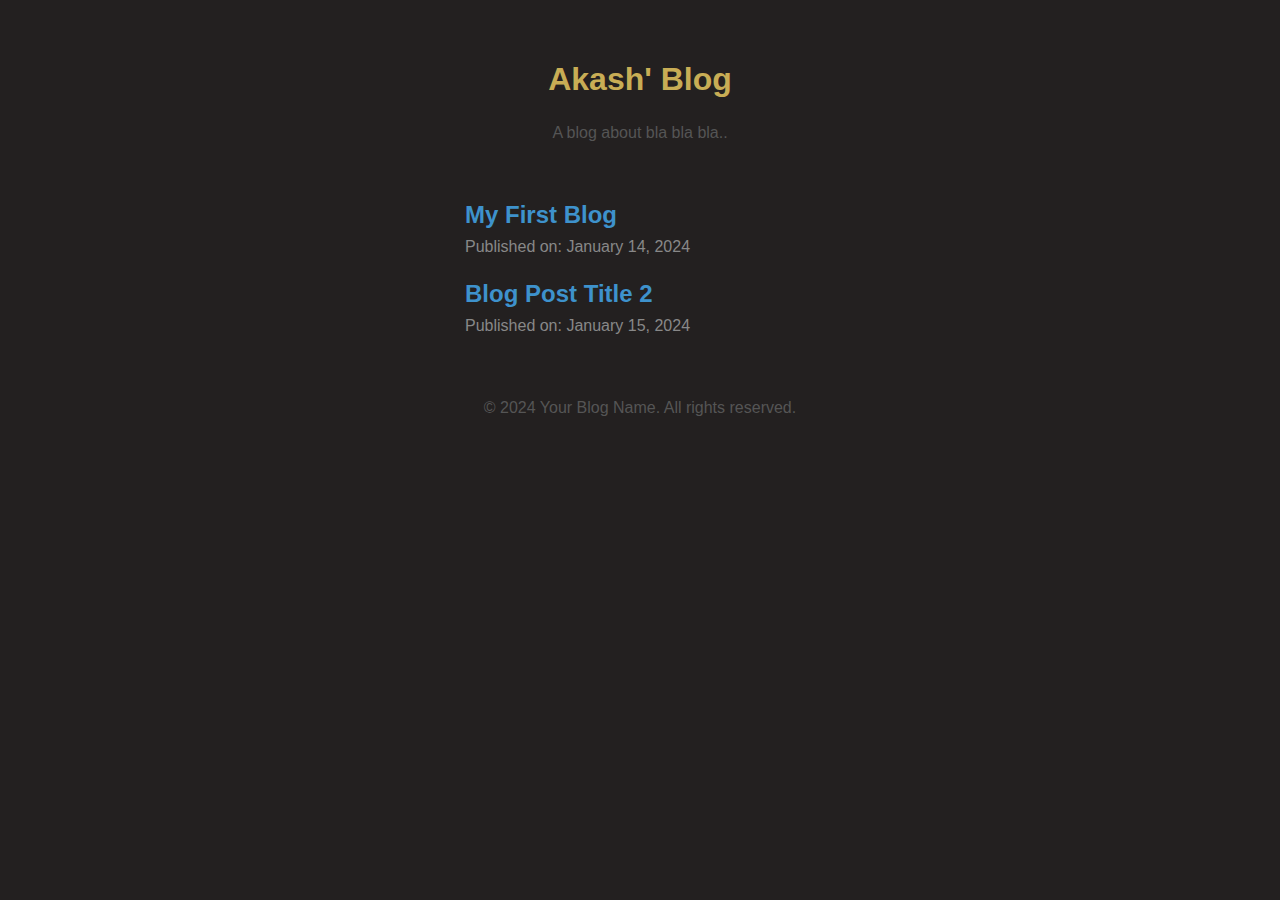
==== index.html @ d0b3abfc "Changing Article" ====
<!--
 @Author: Akash Mondal <>
 @Date: 2024-01-14 18:45:45
 @Last Modified by: GitAkash <>
 @Last Modified time: 2024-01-14 20:42:11
-->

<!DOCTYPE html>
<html lang="en">
<head>
    <meta charset="UTF-8">
    <meta name="viewport" content="width=device-width, initial-scale=1.0">
    <title>Akash' Blog</title>
    <link rel="stylesheet" href="styles.css">
</head>
<body>

    <header>
        <h1>Akash' Blog</h1>
        <p>A blog about bla bla bla..</p>
    </header>

    <main>
        <article>
            <h2><a href="posts/post1.html">My First Blog</a></h2>
            <p class="published-date">Published on: January 14, 2024</p>
        </article>

        <article>
            <h2><a href="blog-post-2.html">Blog Post Title 2</a></h2>
            <p class="published-date">Published on: January 15, 2024</p>
        </article>

        <!-- Add more articles as needed -->

    </main>

    <footer>
        <p>&copy; 2024 Your Blog Name. All rights reserved.</p>
    </footer>

</body>
</html>
---- styles.css ----
/*
 * @Author: Akash Mondal <>
 * @Date: 2024-01-14 18:46:05
 * @Last Modified by: GitAkash <>
 * @Last Modified time: 2024-01-14 18:46:08
 */

/* styles.css */
body {
    font-family: Arial, sans-serif;
    margin: 20px;
    background-color: #232020;
}

header {
    text-align: center;
    padding: 20px;
    color: #C8AD55;
}

main {
    max-width: 350px;
    margin: 20px auto; /* Center the main box horizontally with top and bottom margin */
    text-align: left;
    padding: 0 20px;
}

p {
    line-height: 1.6;
    color: #555;
}

footer {
    text-align: center;
    padding: 20px;
}

article {
    margin-bottom: 20px; /* Adjust the margin as needed */
}

h2 {
    margin-bottom: 5px; /* Adjust the margin as needed */
    color: #C8AD55;
}

p.published-date {
    margin-top: 5px; /* Adjust the margin as needed */
    color: #888; /* Optional: Adjust the color */
}

a {
    text-decoration: none; /* Remove underlining */
    color: #3E92CC; /* Change the color to your preference */
}
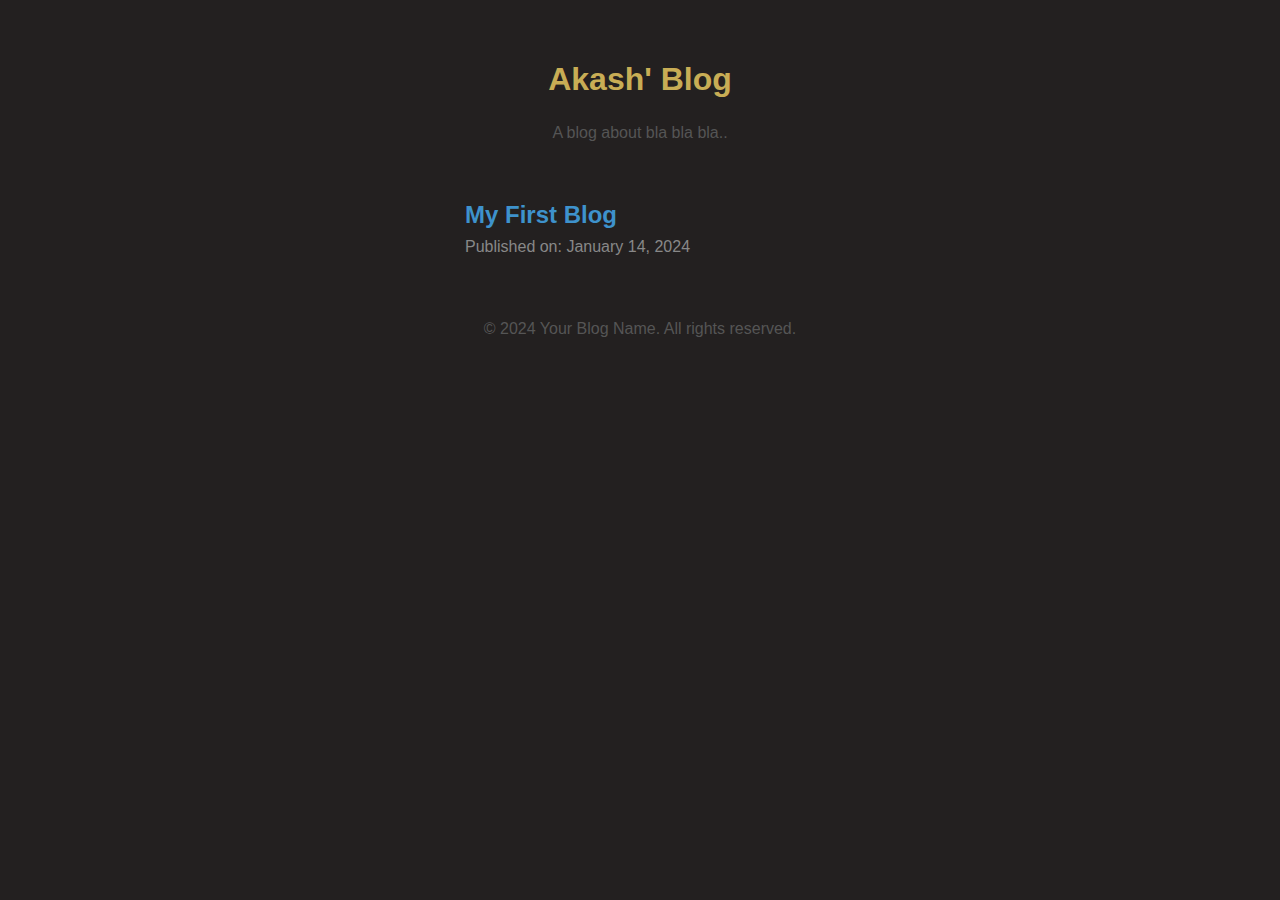
==== commit dd817815: "Change" ====
--- a/index.html
+++ b/index.html
@@ -25,11 +25,11 @@
             <h2><a href="posts/post1.html">My First Blog</a></h2>
             <p class="published-date">Published on: January 14, 2024</p>
         </article>
-
+<!-- 
         <article>
             <h2><a href="blog-post-2.html">Blog Post Title 2</a></h2>
             <p class="published-date">Published on: January 15, 2024</p>
-        </article>
+        </article> -->
 
         <!-- Add more articles as needed -->
 
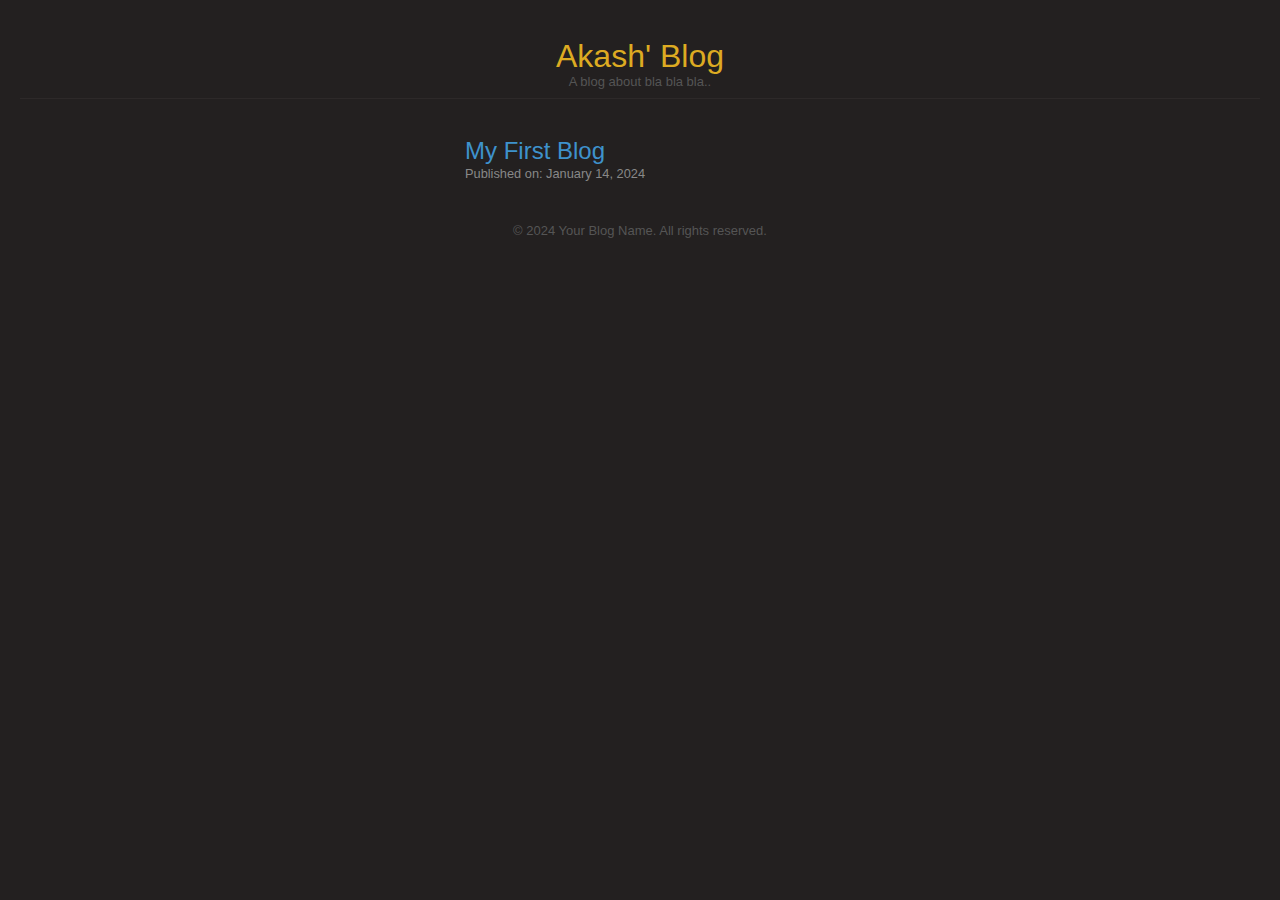
==== commit 15330f25: "Changes in CSS" ====
--- a/index.html
+++ b/index.html
@@ -16,14 +16,14 @@
 <body>
 
     <header>
-        <h1>Akash' Blog</h1>
+        <h1><a href="index.html" class="header">Akash' Blog</a></h1>
         <p>A blog about bla bla bla..</p>
     </header>
 
     <main>
         <article>
             <h2><a href="posts/post1.html">My First Blog</a></h2>
-            <p class="published-date">Published on: January 14, 2024</p>
+            <span>Published on: January 14, 2024</span>
         </article>
 <!-- 
         <article>
--- a/styles.css
+++ b/styles.css
@@ -6,16 +6,71 @@
  */
 
 /* styles.css */
+
+
+/* http://meyerweb.com/eric/tools/css/reset/ 
+   v2.0 | 20110126
+   License: none (public domain)
+*/
+
+html, body, div, span, applet, object, iframe,
+h1, h2, h3, h4, h5, h6, p, blockquote, pre,
+a, abbr, acronym, address, big, cite, code,
+del, dfn, em, img, ins, kbd, q, s, samp,
+small, strike, strong, sub, sup, tt, var,
+b, u, i, center,
+dl, dt, dd, ol, ul, li,
+fieldset, form, label, legend,
+table, caption, tbody, tfoot, thead, tr, th, td,
+article, aside, canvas, details, embed, 
+figure, figcaption, footer, header, hgroup, 
+menu, nav, output, ruby, section, summary,
+time, mark, audio, video {
+	margin: 0;
+	padding: 0;
+	border: 0;
+	font-size: 100%;
+	font: inherit;
+	vertical-align: baseline;
+}
+/* HTML5 display-role reset for older browsers */
+article, aside, details, figcaption, figure, 
+footer, header, hgroup, menu, nav, section {
+	display: block;
+}
+body {
+	line-height: 1;
+}
+ol, ul {
+	list-style: none;
+}
+blockquote, q {
+	quotes: none;
+}
+blockquote:before, blockquote:after,
+q:before, q:after {
+	content: '';
+	content: none;
+}
+table {
+	border-collapse: collapse;
+	border-spacing: 0;
+}
+
 body {
     font-family: Arial, sans-serif;
     margin: 20px;
     background-color: #232020;
 }
 
+
 header {
     text-align: center;
     padding: 20px;
-    color: #C8AD55;
+    color: #ddab22;
+    border-bottom: 1px solid rgba(53, 48, 48, 0.575);
+    padding-bottom: 5px;
+    margin-bottom: 40px;
 }
 
 main {
@@ -28,6 +83,7 @@
 p {
     line-height: 1.6;
     color: #555;
+    font-size: small;
 }
 
 footer {
@@ -52,5 +108,77 @@
 a {
     text-decoration: none; /* Remove underlining */
     color: #3E92CC; /* Change the color to your preference */
+    font-size: 1.5rem;
+
 }
 
+a.header {
+    color: #ddab22 !important;
+    font-size: 2rem;
+}
+
+span {
+    margin-top: 5px; /* Adjust the margin as needed */
+    color: #888; /* Optional: Adjust the color */
+    font-size: 0.8rem;
+    margin-bottom: 10px;
+    display: block;
+}
+
+
+
+
+
+
+
+
+
+
+
+
+
+
+
+
+
+
+
+.post main {
+    max-width: 800px;
+    margin: 20px auto; /* Center the main box horizontally with top and bottom margin */
+    text-align: left;
+    padding: 0 20px;
+}
+
+.post main p {
+    line-height: 1.6;
+    text-align: justify;
+    color: #c5b7b7;
+    font-size: 0.8rem;
+}
+
+.post footer {
+    text-align: center;
+    padding: 20px;
+}
+
+.post article {
+    margin-bottom: 20px; /* Adjust the margin as needed */
+}
+
+.post h2 {
+    margin-bottom: 5px; /* Adjust the margin as needed */
+    color: #71962d;
+    font-size: 1.5rem;
+}
+
+.post h3 {
+    margin-bottom: 5px; /* Adjust the margin as needed */
+    color: #3f8a80;
+}
+
+
+.post a {
+    text-decoration: none; /* Remove underlining */
+    color: #3E92CC; /* Change the color to your preference */
+}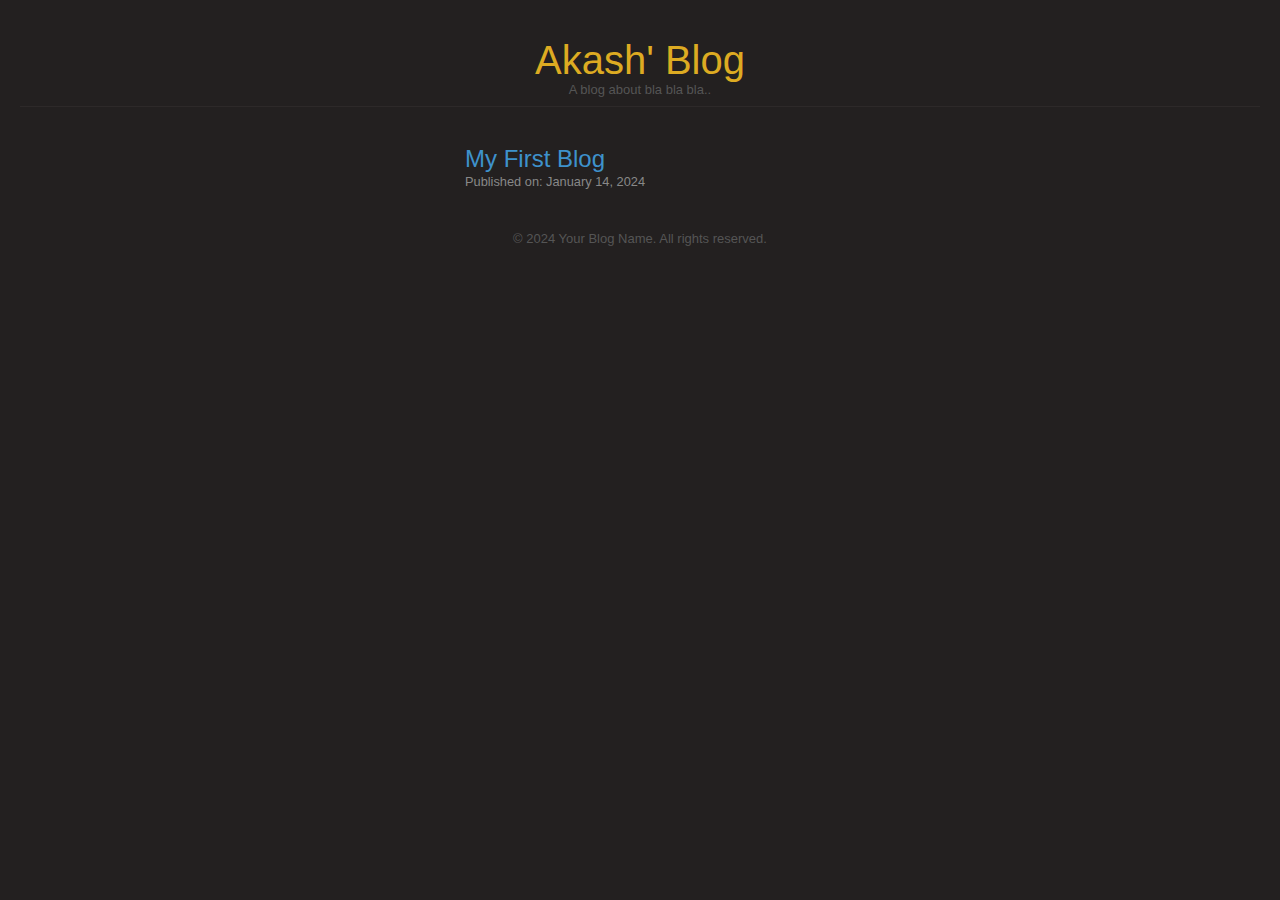
==== commit 4004a876: "Removed Info" ====
--- a/index.html
+++ b/index.html
@@ -1,10 +1,3 @@
-<!--
- @Author: Akash Mondal <>
- @Date: 2024-01-14 18:45:45
- @Last Modified by: GitAkash <>
- @Last Modified time: 2024-01-14 20:42:11
--->
-
 <!DOCTYPE html>
 <html lang="en">
 <head>
--- a/styles.css
+++ b/styles.css
@@ -100,11 +100,6 @@
     color: #C8AD55;
 }
 
-p.published-date {
-    margin-top: 5px; /* Adjust the margin as needed */
-    color: #888; /* Optional: Adjust the color */
-}
-
 a {
     text-decoration: none; /* Remove underlining */
     color: #3E92CC; /* Change the color to your preference */
@@ -112,9 +107,9 @@
 
 }
 
-a.header {
+.header {
     color: #ddab22 !important;
-    font-size: 2rem;
+    font-size: 2.5rem;
 }
 
 span {
@@ -124,21 +119,6 @@
     margin-bottom: 10px;
     display: block;
 }
-
-
-
-
-
-
-
-
-
-
-
-
-
-
-
 
 
 
@@ -154,7 +134,13 @@
     line-height: 1.6;
     text-align: justify;
     color: #c5b7b7;
-    font-size: 0.8rem;
+    font-size: 0.9rem;
+    margin-bottom: 10px;
+}
+
+.post main p a{
+    color: #6e8fa7;
+    font-size: 0.9rem;
 }
 
 .post footer {
@@ -168,13 +154,22 @@
 
 .post h2 {
     margin-bottom: 5px; /* Adjust the margin as needed */
-    color: #71962d;
+    color: #55a77e;
     font-size: 1.5rem;
 }
 
 .post h3 {
-    margin-bottom: 5px; /* Adjust the margin as needed */
-    color: #3f8a80;
+    color: #7faf9a;
+    padding-bottom: 6px;
+    padding-top: 10px;
+    font-size: 1.3rem;
+}
+
+.post h4 {
+    color: #7cb69e;
+    padding-bottom: 3px;
+    padding-top: 6px;
+    font-size: 1.1rem;
 }
 
 
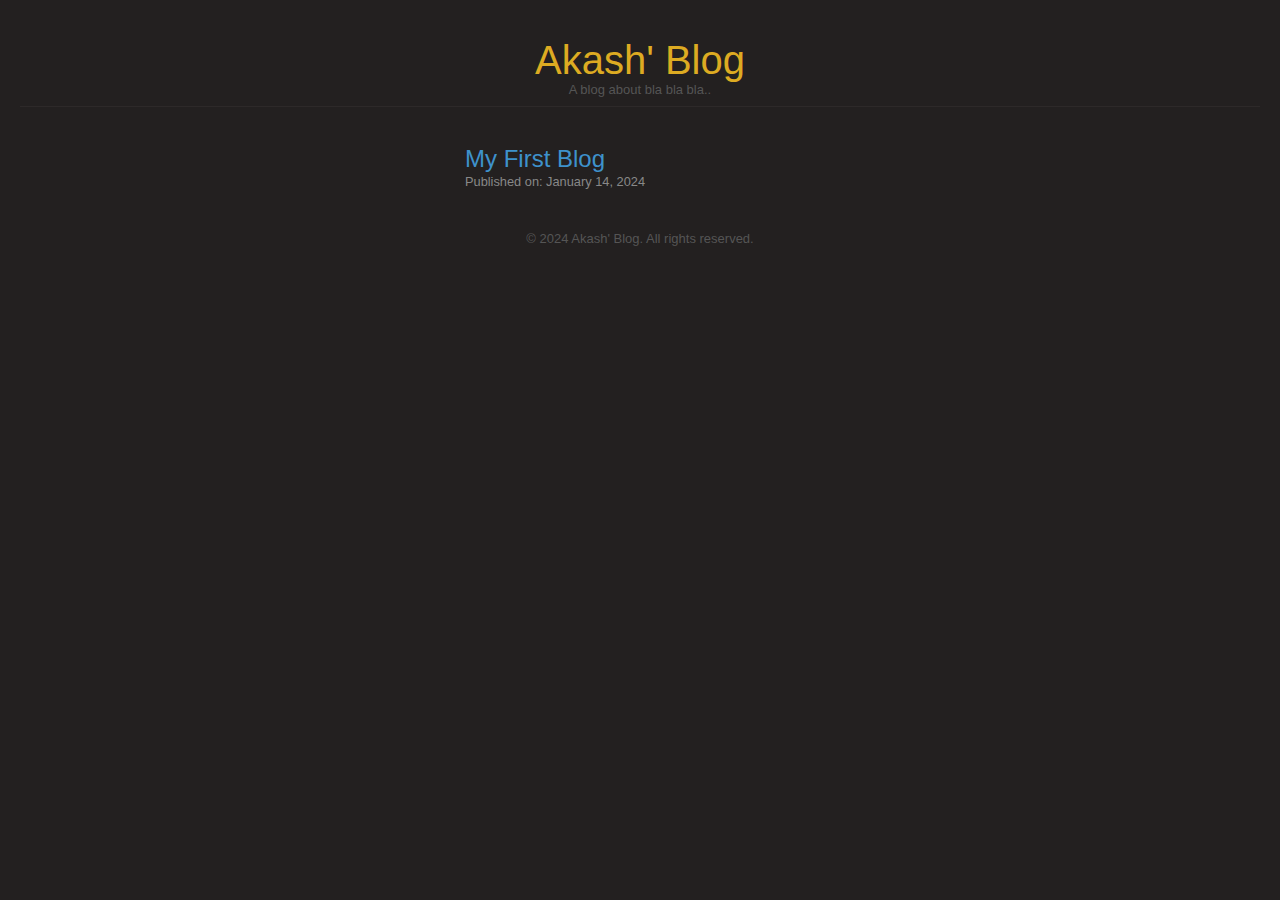
==== commit f5bfaa95: "Fixed footer" ====
--- a/index.html
+++ b/index.html
@@ -29,7 +29,7 @@
     </main>
 
     <footer>
-        <p>&copy; 2024 Your Blog Name. All rights reserved.</p>
+        <p>&copy; 2024 Akash' Blog. All rights reserved.</p>
     </footer>
 
 </body>
